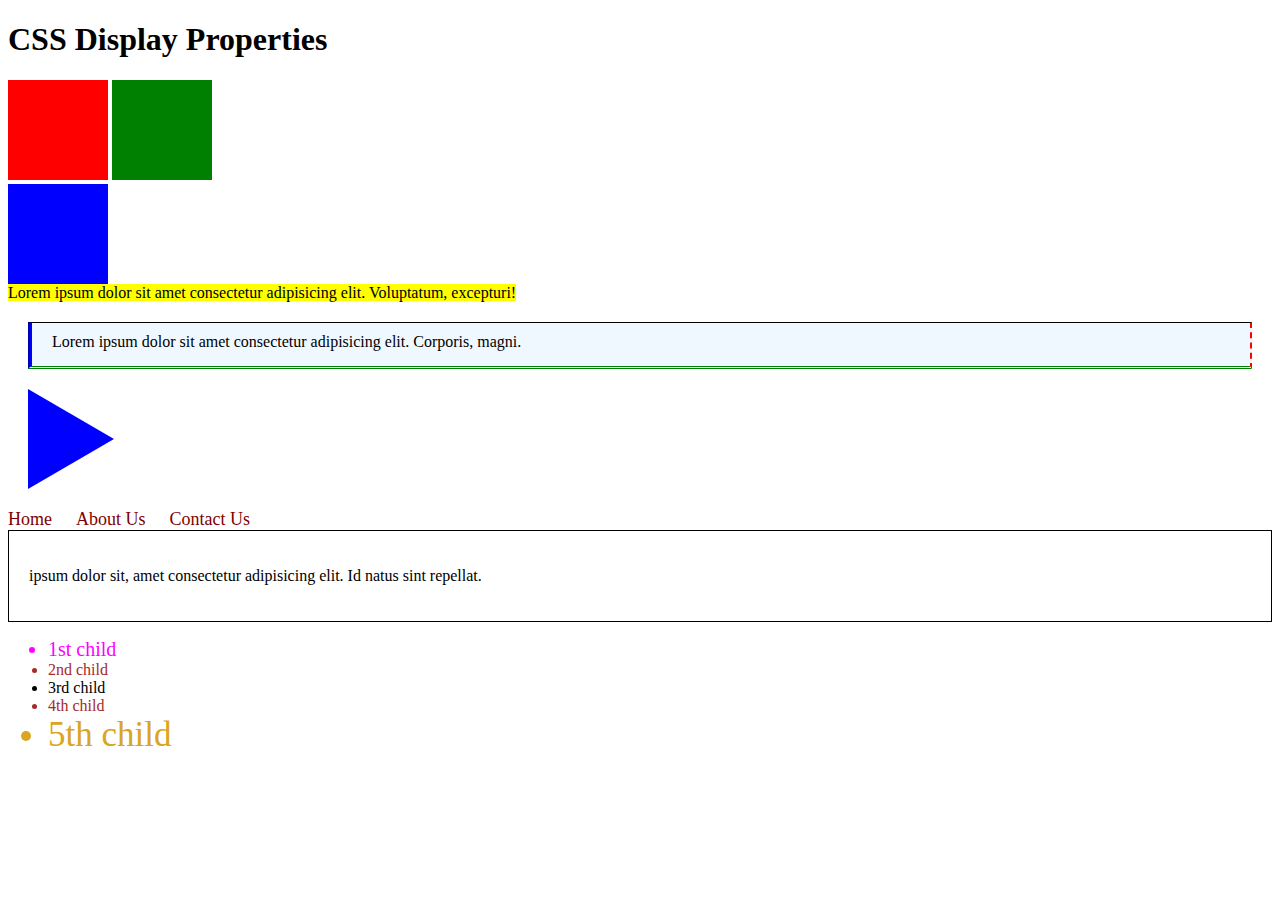
==== index.html @ 8cad88cc "initial commit" ====
<!DOCTYPE html>
<html lang="en">
<head>
    <meta charset="UTF-8">
    <meta http-equiv="X-UA-Compatible" content="IE=edge">
    <meta name="viewport" content="width=, initial-scale=1.0">
    <title>Document</title>
    <style>
        * {
            box-sizing: border-box;
        }
        .box {
            width: 100px;
            height: 100px;
            display: block;
        }
        .box1  {
            background-color: red;
            display: inline-block;
        }
        .box2   {
            background-color: green;
            display: inline-block;
        }
        .box3 {
            background-color: blue;
        }
        .box4 {
            background-color: orange;
            display: none;
        }
        .box5  {
            background-color: yellow;
            display: inline;
        }
        .box6   {
            background-color: aliceblue;
            /* shorthand property  
                    padding-top: 10px  
                    padding-right: 10px; 
                    padding-bottom: 10px;
                    padding-left: 10px; 
             */

            padding: 10px 5px 15px 20px;
             /* if 10px 10px 10px = top, left&right, bottom  */
            
            /* border shorthand property  */
            border: 1px solid black; 
            border-width: 1px 2px 3px 4px;
            border-style: solid dashed double groove;

            border-top: 1px solid black;
            border-right: 2px dashed red;
            border-bottom: 3px double green;
            border-left: 4px groove blue; 

             /* Margin shorthand Property  */
            margin: 20px;          
        }

        .tri {
            /* triangle border */
            width: 0;
            height: 0;
            border-style: solid;
            border-width: 50px 0 50px 86.6px;
            border-color: transparent transparent transparent blue;
            
            /* Margin shorthand Property  
                margin-top: 10px;
                margin-right: 1-px;
                margin-bottom: 10px;
                margin-left: 10px;
            */
            margin: 20px;
        }
        .navigation {
            margin: 0;
            padding: 0;
            list-style: none;
        }
        /* li transform to horizontal 
           commonly used in Navigation bars */
        .navigation li {
            margin-right: 20px;
            display: inline-block;
        }
        .navigation li a {
            color: maroon;
            text-decoration: none;
            font-size: 18px;
        }

        /* Pseudo Class  */
        .navigation li a:hover {
            color: white;
            text-decoration: underline;
            background-color: red;
            text-decoration: line-through;
            text-transform: uppercase;
        }
        .navigation li a:visited {
            color: rgb(67, 190, 40);
        
        }
        .box7   {
            border: 1px solid black;
            padding: 20px;
        
        /* hover sa box  */
        }
        .box7:hover p {
            color: darkorange;
        }
        /* Other specific calling class  */
        .parent li:first-child {
            color: fuchsia;
            font-size: 20px;
        }
        .parent li:nth-child(3):hover {
            color: rgb(22, 61, 138);
            font-size: large;
        }
       .parent li:last-child {
        color: goldenrod;
        font-size: 35px;
       }
       .parent li:nth-child(even) {
            color: brown;
       }
        
        
    </style>
</head>
<body>
    <h1>CSS Display Properties</h1>
        <div class="box box1"></div>
        <div class="box box2"></div>
        <div class="box box3"></div>
        <div class="box box4"></div>
        <div class="box box5">Lorem ipsum dolor sit amet consectetur adipisicing elit. Voluptatum, excepturi!</div>
        <div class="box6">
            Lorem ipsum dolor sit amet consectetur adipisicing elit. Corporis, magni.
        </div>
        <div class="tri"></div>

        <ul class="navigation">
            <li>
                <a href="#">Home</a>
            </li>
            <li>
                <a href="#">About Us</a>
            </li>

            <li>
                <a href="#">Contact Us</a>
            </li>
            
        </ul>

        <div class="box7">
            <p>ipsum dolor sit, amet consectetur adipisicing elit. Id natus sint repellat.</p>
        </div>

        <ul class="parent">
            <li>1st child</li>
            <li>2nd child</li>
            <li>3rd child</li>
            <li>4th child</li>
            <li>5th child</li>
        </ul>

</body>
</html>
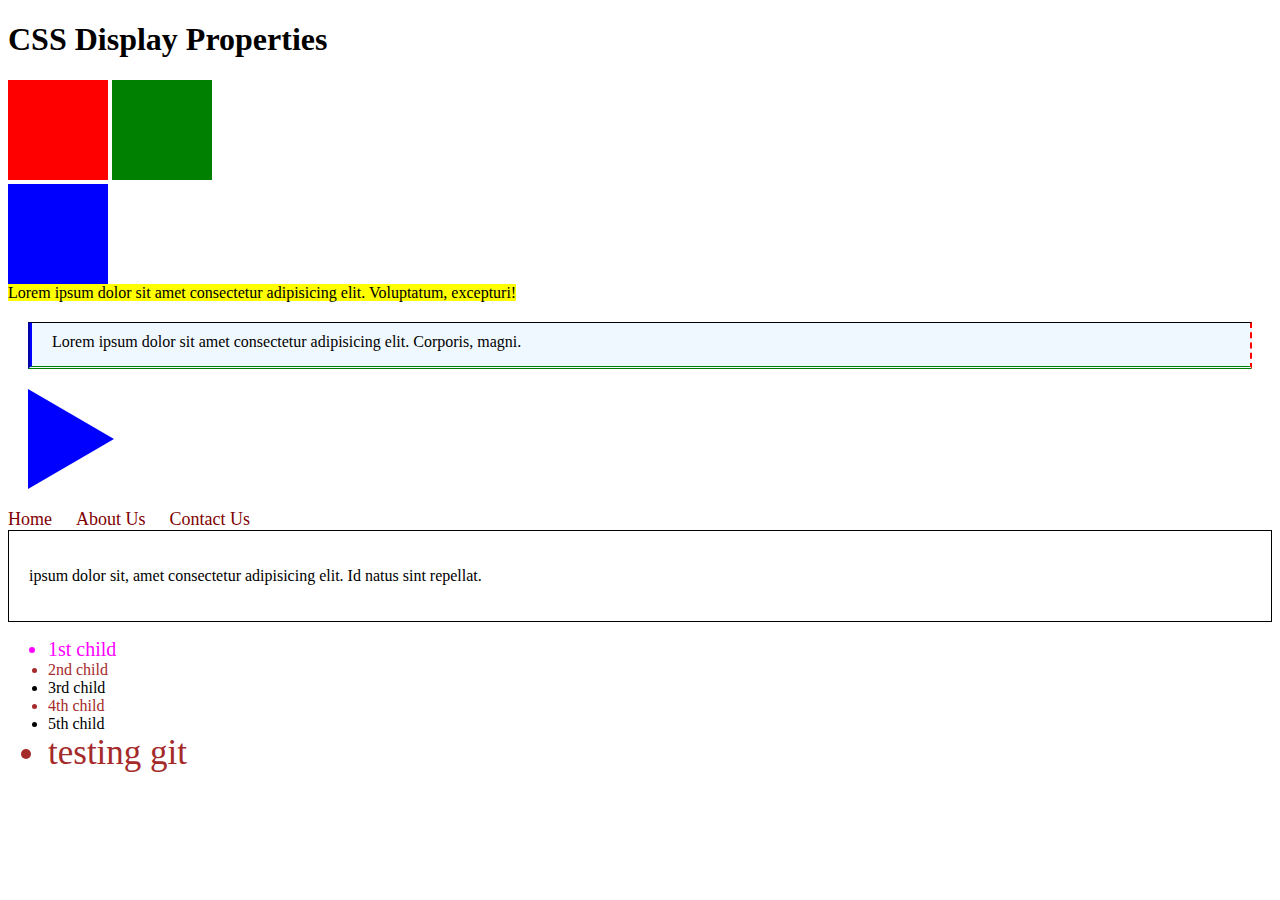
==== commit 5d671171: "test update" ====
--- a/index.html
+++ b/index.html
@@ -169,6 +169,7 @@
             <li>3rd child</li>
             <li>4th child</li>
             <li>5th child</li>
+            <li>testing git</li>
         </ul>
 
 </body>
